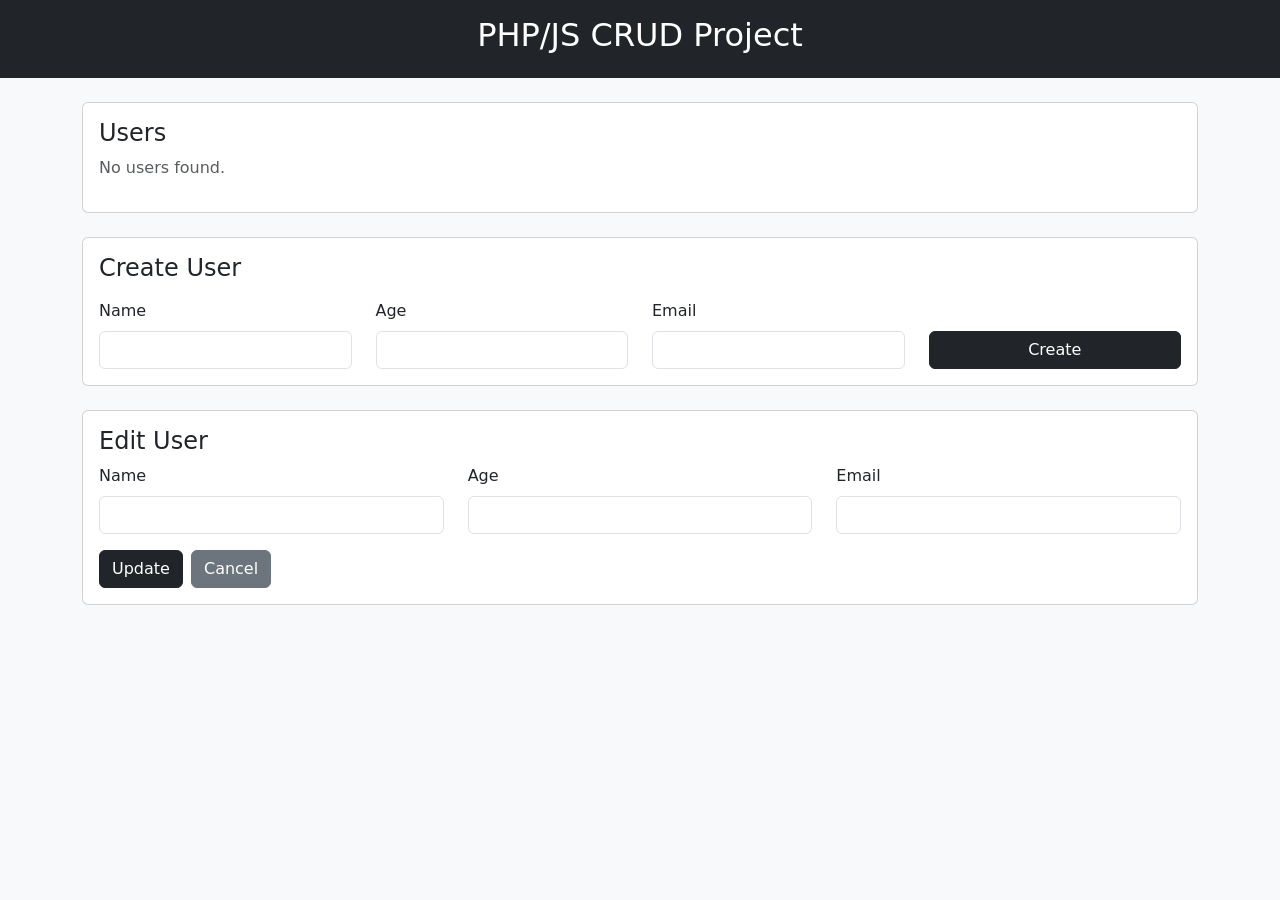
==== src/index.html @ 3beb725f "Início de projeto crud" ====
<!DOCTYPE html>
<html lang="pt-br">
<head>
    <meta charset="UTF-8">
    <meta name="viewport" content="width=device-width, initial-scale=1.0">
    <title>Projeto CRUD</title>
    <link rel="stylesheet" href="/src/css/style.css">
    <link href="https://cdn.jsdelivr.net/npm/bootstrap@5.3.8/dist/css/bootstrap.min.css" rel="stylesheet" integrity="sha384-sRIl4kxILFvY47J16cr9ZwB07vP4J8+LH7qKQnuqkuIAvNWLzeN8tE5YBujZqJLB" crossorigin="anonymous">
</head>
 <body class="bg-light">
   <header class="bg-dark text-white text-center p-3">
   <h2>PHP/JS CRUD Project</h2>
    </header>

  <main class="container mt-4">

    <section class="card mb-4">
        <div class="card-body">
        <h4>Users</h4>
        <div id="usersList" class="row g-3">
        <p class="text-muted">No users found.</p>
        </div>
        </div>
    </section>

    <section class="card">
    <div class="card-body">
        <h4 class="mb-3">Create User</h4>
        <form method="post">
         <div class="row">

            <div class="col">
            <label class="form-label">Name</label>
            <input type="text" name="name" class="form-control" id="name">
            </div>

            <div class="col">
            <label class="form-label">Age</label>
            <input type="number" name="age" class="form-control" id="age">
            </div>

            <div class="col">
            <label class="form-label">Email</label>
            <input type="email" name="email" class="form-control" id="email">
            </div>

            <div class="col d-flex align-items-end">
            <button type="submit" class="btn btn-dark w-100">
            Create
            </button>
            </div>

         </div>
        </form>
    </div>
    </section>
    <div class="card mt-4">
  <div class="card-body">

    <h4>Edit User</h4>

    <form>

      <div class="row mb-3">

        <div class="col">
          <label class="form-label">Name</label>
          <input type="text" class="form-control">
        </div>

        <div class="col">
          <label class="form-label">Age</label>
          <input type="number" class="form-control">
        </div>

        <div class="col">
          <label class="form-label">Email</label>
          <input type="email" class="form-control" >
        </div>

      </div>

      <div class="d-flex gap-2">

        <button type="submit" class="btn btn-dark">
          Update
        </button>

        <button type="reset" class="btn btn-secondary">
          Cancel
        </button>

      </div>

    </form>

  </div>
</div>
</main>

      <script src="https://cdn.jsdelivr.net/npm/bootstrap@5.3.8/dist/js/bootstrap.bundle.min.js" integrity="sha384-FKyoEForCGlyvwx9Hj09JcYn3nv7wiPVlz7YYwJrWVcXK/BmnVDxM+D2scQbITxI" crossorigin="anonymous"></script>
    <script src="app.js"></script>
 </body>
</html>
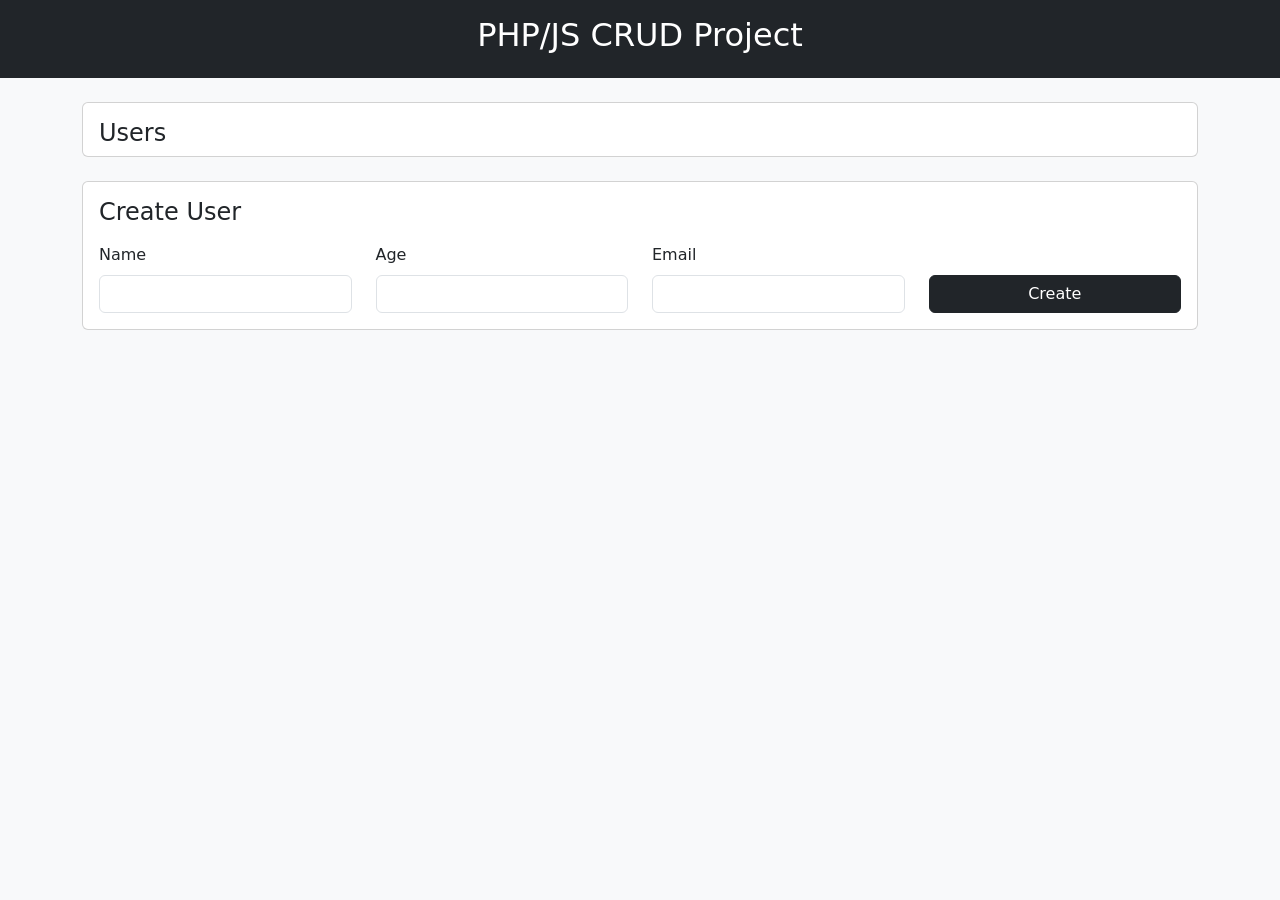
==== commit 0b780725: "Funcionalidades com Javascript" ====
--- a/src/index.html
+++ b/src/index.html
@@ -26,56 +26,56 @@
     <section class="card">
     <div class="card-body">
         <h4 class="mb-3">Create User</h4>
-        <form method="post">
+        <form id="userForm" method="post">
          <div class="row">
 
             <div class="col">
-            <label class="form-label">Name</label>
-            <input type="text" name="name" class="form-control" id="name">
+             <label class="form-label">Name</label>
+             <input type="text" name="name" class="form-control" id="name">
             </div>
 
             <div class="col">
-            <label class="form-label">Age</label>
-            <input type="number" name="age" class="form-control" id="age">
+             <label class="form-label">Age</label>
+             <input type="number" name="age" class="form-control" id="age">
             </div>
 
             <div class="col">
-            <label class="form-label">Email</label>
-            <input type="email" name="email" class="form-control" id="email">
+             <label class="form-label">Email</label>
+             <input type="email" name="email" class="form-control" id="email">
             </div>
 
             <div class="col d-flex align-items-end">
-            <button type="submit" class="btn btn-dark w-100">
-            Create
-            </button>
+             <button type="submit" class="btn btn-dark w-100">
+              Create
+             </button>
             </div>
 
          </div>
         </form>
     </div>
     </section>
-    <div class="card mt-4">
+    <div id="edit-user-card" class="card mt-4">
   <div class="card-body">
 
     <h4>Edit User</h4>
 
-    <form>
+    <form id="edit-form">
 
       <div class="row mb-3">
 
         <div class="col">
           <label class="form-label">Name</label>
-          <input type="text" class="form-control">
+          <input id="edit-name" type="text" class="form-control">
         </div>
 
         <div class="col">
           <label class="form-label">Age</label>
-          <input type="number" class="form-control">
+          <input id="edit-age" type="number" class="form-control">
         </div>
 
         <div class="col">
           <label class="form-label">Email</label>
-          <input type="email" class="form-control" >
+          <input id="edit-email" type="email" class="form-control" >
         </div>
 
       </div>
@@ -91,14 +91,14 @@
         </button>
 
       </div>
-
     </form>
-
   </div>
 </div>
 </main>
 
-      <script src="https://cdn.jsdelivr.net/npm/bootstrap@5.3.8/dist/js/bootstrap.bundle.min.js" integrity="sha384-FKyoEForCGlyvwx9Hj09JcYn3nv7wiPVlz7YYwJrWVcXK/BmnVDxM+D2scQbITxI" crossorigin="anonymous"></script>
-    <script src="app.js"></script>
+    <script src="https://cdn.jsdelivr.net/npm/bootstrap@5.3.8/dist/js/bootstrap.bundle.min.js" integrity="sha384-FKyoEForCGlyvwx9Hj09JcYn3nv7wiPVlz7YYwJrWVcXK/BmnVDxM+D2scQbITxI" crossorigin="anonymous"></script>
+
+     <script type="module" src="app.js"></script>
+   
  </body>
 </html>
--- a/src/css/style.css
+++ b/src/css/style.css
@@ -0,0 +1,6 @@
+*{
+  margin:0;
+}
+#edit-user-card{
+  display: none;
+}
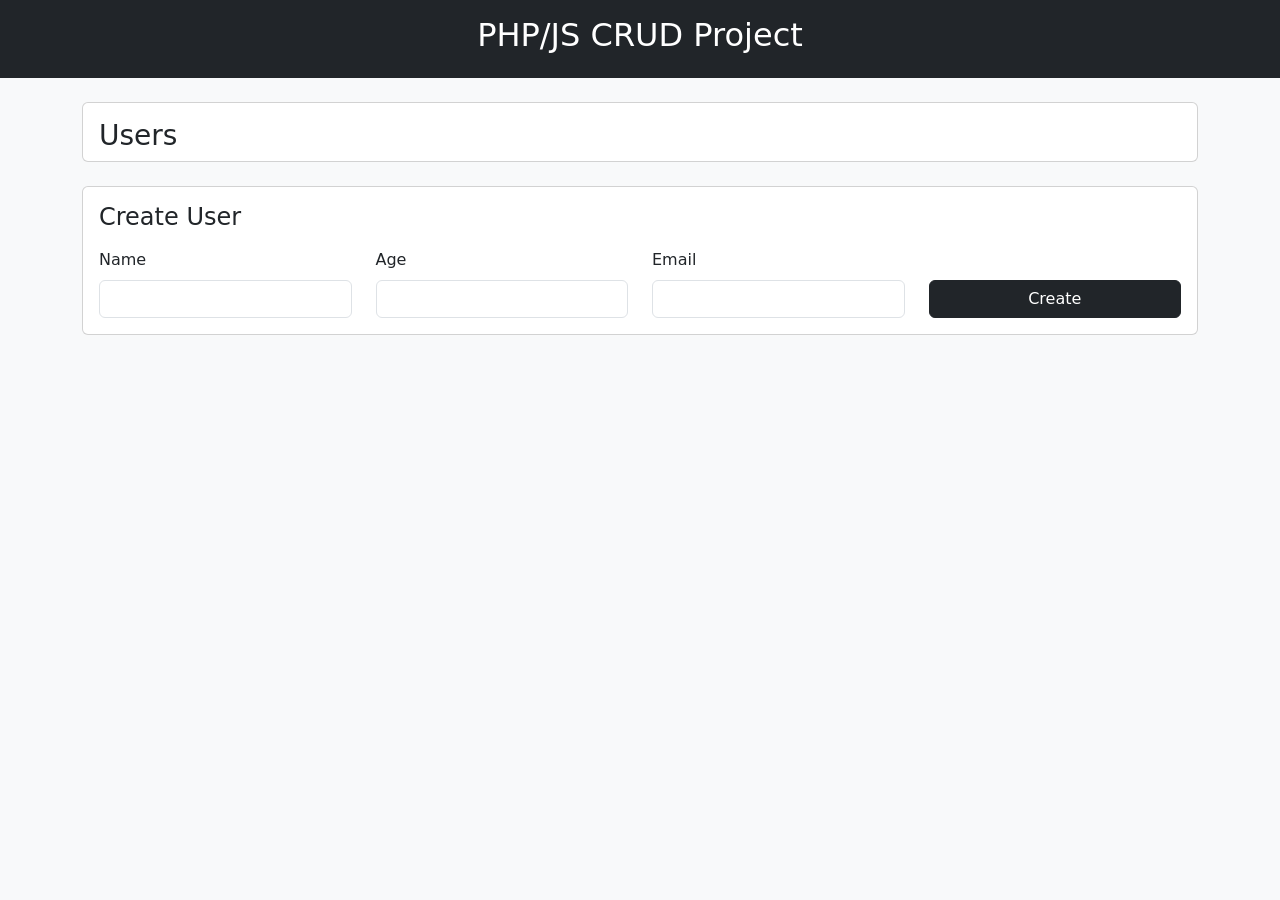
==== commit e303e36f: "Projeto final simples" ====
--- a/src/index.html
+++ b/src/index.html
@@ -16,66 +16,83 @@
 
     <section class="card mb-4">
         <div class="card-body">
-        <h4>Users</h4>
+        <h3>Users</h3>
         <div id="usersList" class="row g-3">
         <p class="text-muted">No users found.</p>
         </div>
         </div>
+
+      <div id="user-template" class="col-md-4 user-card">
+       <div class="card h-100">
+        <div class="card-body">
+
+      <p class="user-name"></p>
+      <p class="user-age"></p>
+      <p class="user-email"></p>
+
+        <button data-id="${user.id}" class="edit-btn btn btn-sm btn-secondary">Edit</button>
+        <button id="delete-btn" class="delete-btn btn btn-sm btn-danger">Delete</button>
+        </div>
+      </div>
+      </div>
+
+      <div class="row"></div>
     </section>
 
     <section class="card">
+      <div class="card-body">
+          <h4 class="mb-3">Create User</h4>
+          <form id="userForm" method="post">
+          <div class="row">
+
+              <div class="col">
+              <label class="form-label">Name</label>
+              <input type="text" name="name" class="user-name form-control" id="name">
+              </div>
+
+              <div class="col">
+              <label  class="form-label">Age</label>
+              <input type="number" name="age" class="user-age  form-control" id="age">
+              </div>
+
+              <div class="col">
+              <label  class="form-label">Email</label>
+              <input type="email" name="email" class="user-email  form-control" id="email">
+              </div>
+
+              <div class="col d-flex align-items-end">
+              <button type="submit" class="btn btn-dark w-100">
+                Create
+              </button>
+              </div>
+
+          </div>
+          </form>
+      </div>
+    </section>
+
+  <section id="edit-user-card" class="card mt-4">
     <div class="card-body">
-        <h4 class="mb-3">Create User</h4>
-        <form id="userForm" method="post">
-         <div class="row">
 
-            <div class="col">
-             <label class="form-label">Name</label>
-             <input type="text" name="name" class="form-control" id="name">
-            </div>
+     <h4>Edit User</h4>
 
-            <div class="col">
-             <label class="form-label">Age</label>
-             <input type="number" name="age" class="form-control" id="age">
-            </div>
-
-            <div class="col">
-             <label class="form-label">Email</label>
-             <input type="email" name="email" class="form-control" id="email">
-            </div>
-
-            <div class="col d-flex align-items-end">
-             <button type="submit" class="btn btn-dark w-100">
-              Create
-             </button>
-            </div>
-
-         </div>
-        </form>
-    </div>
-    </section>
-    <div id="edit-user-card" class="card mt-4">
-  <div class="card-body">
-
-    <h4>Edit User</h4>
-
-    <form id="edit-form">
+      <form id="edit-form">
 
       <div class="row mb-3">
 
         <div class="col">
-          <label class="form-label">Name</label>
-          <input id="edit-name" type="text" class="form-control">
+          <label  class="form-label">Name</label>
+          <input id="edit-name" class="form-control" type="text" placeholder="name">
         </div>
 
         <div class="col">
-          <label class="form-label">Age</label>
-          <input id="edit-age" type="number" class="form-control">
+          <label  class="form-label">Age</label>
+          <input id="edit-age" class="form-control" type="number" placeholder="age">
         </div>
 
         <div class="col">
           <label class="form-label">Email</label>
-          <input id="edit-email" type="email" class="form-control" >
+          <input id="edit-email" class="form-control" type="email" placeholder="email">
         </div>
 
       </div>
@@ -86,14 +103,14 @@
           Update
         </button>
 
-        <button type="reset" class="btn btn-secondary">
+        <button id="btnCancel" type="reset" class="btn btn-secondary">
           Cancel
         </button>
 
       </div>
     </form>
   </div>
-</div>
+</section>
 </main>
 
     <script src="https://cdn.jsdelivr.net/npm/bootstrap@5.3.8/dist/js/bootstrap.bundle.min.js" integrity="sha384-FKyoEForCGlyvwx9Hj09JcYn3nv7wiPVlz7YYwJrWVcXK/BmnVDxM+D2scQbITxI" crossorigin="anonymous"></script>
--- a/src/css/style.css
+++ b/src/css/style.css
@@ -1,6 +1,23 @@
 *{
   margin:0;
+  padding:0;
+  box-sizing: border-box;
 }
 #edit-user-card{
   display: none;
-}+}
+.user-card{
+  display: none;
+}
+body {
+  font-family: sans-serif;
+  min-height: 100vh;
+    line-height: 1.5;
+  -webkit-font-smoothing: antialiased;
+}
+input, button {
+  font: inherit;
+}
+p, h2, h3, h4 {
+  overflow-wrap: break-word;
+}
